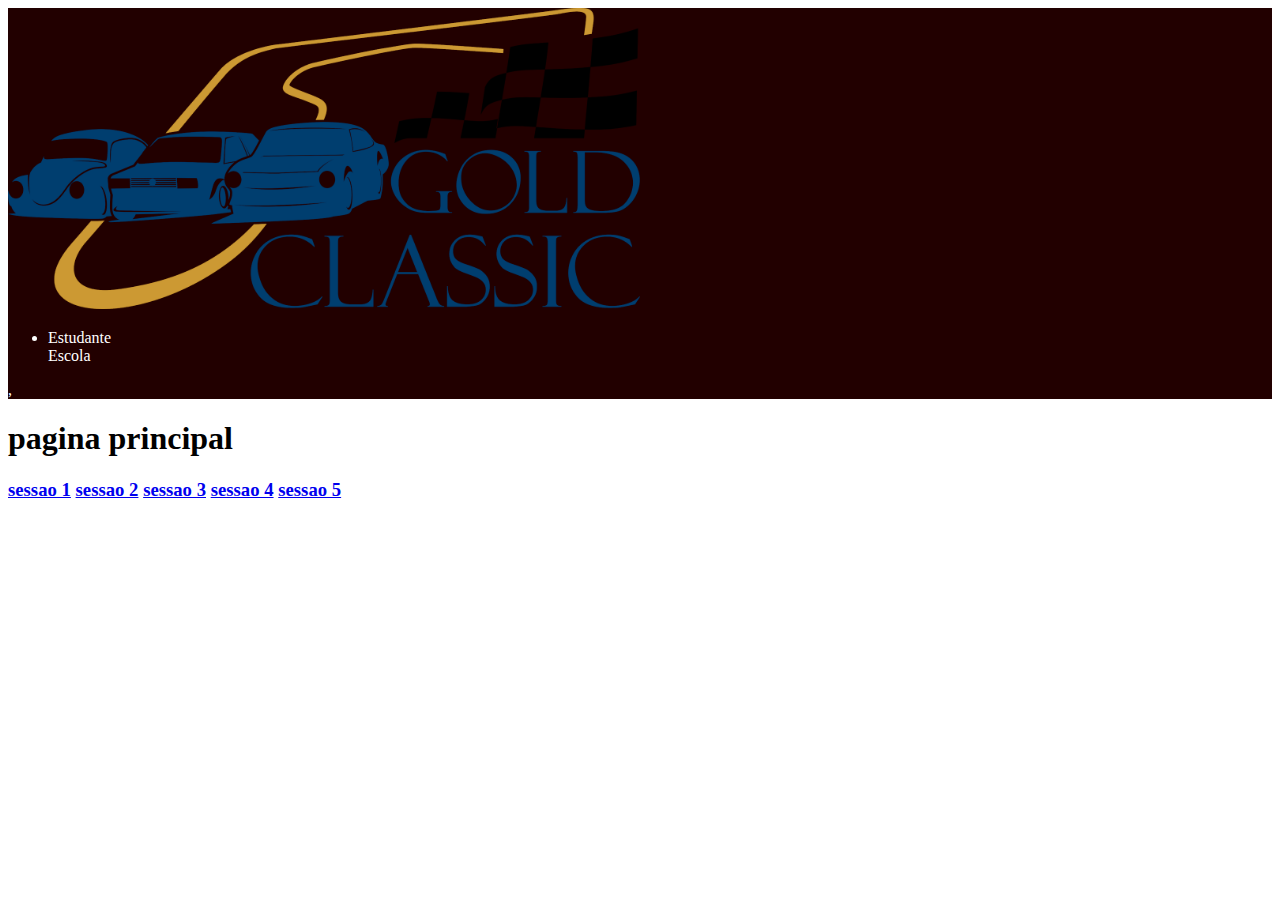
==== index.html @ b5c3a182 "Add files via upload" ====
<!DOCTYPE html>
<html lang="en">
<head>
    <meta charset="UFT-8">
    <meta http-equiv="X-UA-Compatible" content="IE=edge">
    <meta name="viewport" conten="width=deevice-width, initial-scale=1,0">
    <title>Document</title>
    <link rel="stylesheet" Href="style.css">
    <link rel=”preconnect” href=”https://fonts.googleapis.com”>
    <link rel=”preconnect” href=”https://fonts.gstatic.com” crossorigin>
    <link href=”https://fonts.googleapis.com/css2?family=Inter:wght@700&family=Poppins:wght@400;700&display=swap”rel=”stylesheet”>
</head>
<body>
    <header class="cabecaho">
        <img class="cabecalho-imagem" src="Logo Gold classc.png" alt="Logo Gold classc.png">
            <ul class="cabecalho-lista-item">
                <li class="cabecalho-lista-item">Estudante</li>
                <il class="cabecalho-lista-item">Escola</il>
            </ul>,
    </header>
</body>
</html>

</header>
<section>
    <h1>pagina principal</h1>
        <h3><a href="sessao1.html"> sessao 1</a>
        <a href="sessao2.html"> sessao 2</a>
        <a href="sessao3.html"> sessao 3</a>
        <a href="sessao4.html"> sessao 4</a>
        <a href="sessao5.html"> sessao 5</a>
        </h3>
</section>
<section class=”estudante”>
<div class=”estudante-div”>

</div>
</section>

</body>
---- style.css ----
header {
    background-color: #220000;
    color: rgb(255, 255, 255);
    
}

.cabecalho-imagem{
    width: 50%; 
}
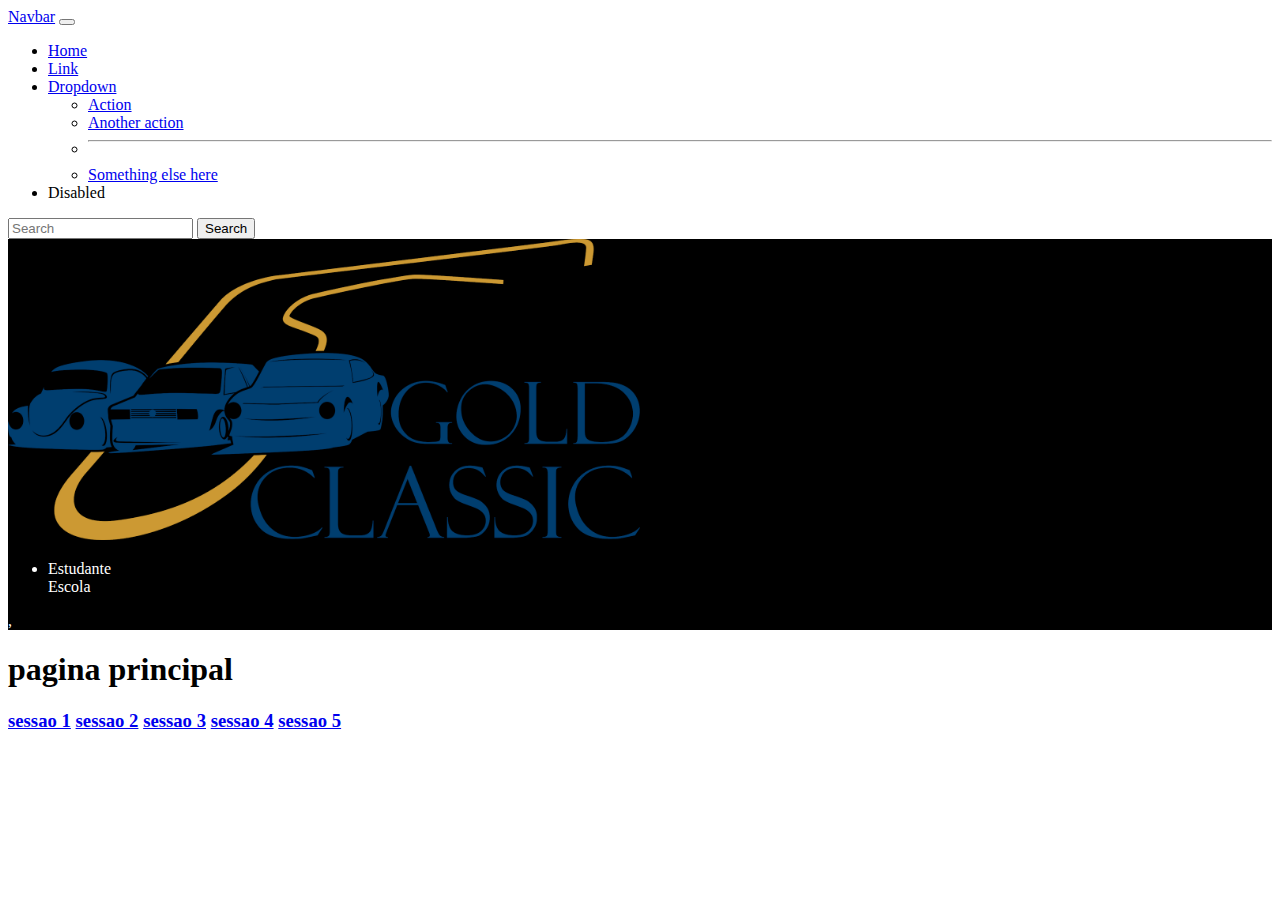
==== commit 491f5667: "Add files via upload" ====
--- a/index.html
+++ b/index.html
@@ -5,12 +5,49 @@
     <meta http-equiv="X-UA-Compatible" content="IE=edge">
     <meta name="viewport" conten="width=deevice-width, initial-scale=1,0">
     <title>Document</title>
+    <link href="https://cdn.jsdelivr.net/npm/bootstrap@5.3.1/dist/css/bootstrap.min.css" rel="stylesheet" integrity="sha384-4bw+/aepP/YC94hEpVNVgiZdgIC5+VKNBQNGCHeKRQN+PtmoHDEXuppvnDJzQIu9" crossorigin="anonymous">
     <link rel="stylesheet" Href="style.css">
     <link rel=”preconnect” href=”https://fonts.googleapis.com”>
     <link rel=”preconnect” href=”https://fonts.gstatic.com” crossorigin>
     <link href=”https://fonts.googleapis.com/css2?family=Inter:wght@700&family=Poppins:wght@400;700&display=swap”rel=”stylesheet”>
 </head>
 <body>
+    <nav class="navbar navbar-expand-lg bg-body-tertiary">
+  <div class="container-fluid">
+    <a class="navbar-brand" href="#">Navbar</a>
+    <button class="navbar-toggler" type="button" data-bs-toggle="collapse" data-bs-target="#navbarSupportedContent" aria-controls="navbarSupportedContent" aria-expanded="false" aria-label="Toggle navigation">
+      <span class="navbar-toggler-icon"></span>
+    </button>
+    <div class="collapse navbar-collapse" id="navbarSupportedContent">
+      <ul class="navbar-nav me-auto mb-2 mb-lg-0">
+        <li class="nav-item">
+          <a class="nav-link active" aria-current="page" href="#">Home</a>
+        </li>
+        <li class="nav-item">
+          <a class="nav-link" href="#">Link</a>
+        </li>
+        <li class="nav-item dropdown">
+          <a class="nav-link dropdown-toggle" href="#" role="button" data-bs-toggle="dropdown" aria-expanded="false">
+            Dropdown
+          </a>
+          <ul class="dropdown-menu">
+            <li><a class="dropdown-item" href="#">Action</a></li>
+            <li><a class="dropdown-item" href="#">Another action</a></li>
+            <li><hr class="dropdown-divider"></li>
+            <li><a class="dropdown-item" href="#">Something else here</a></li>
+          </ul>
+        </li>
+        <li class="nav-item">
+          <a class="nav-link disabled" aria-disabled="true">Disabled</a>
+        </li>
+      </ul>
+      <form class="d-flex" role="search">
+        <input class="form-control me-2" type="search" placeholder="Search" aria-label="Search">
+        <button class="btn btn-outline-success" type="submit">Search</button>
+      </form>
+    </div>
+  </div>
+</nav>
     <header class="cabecaho">
         <img class="cabecalho-imagem" src="Logo Gold classc.png" alt="Logo Gold classc.png">
             <ul class="cabecalho-lista-item">
--- a/style.css
+++ b/style.css
@@ -1,5 +1,5 @@
 header {
-    background-color: #220000;
+    background-color: #000000;
     color: rgb(255, 255, 255);
     
 }
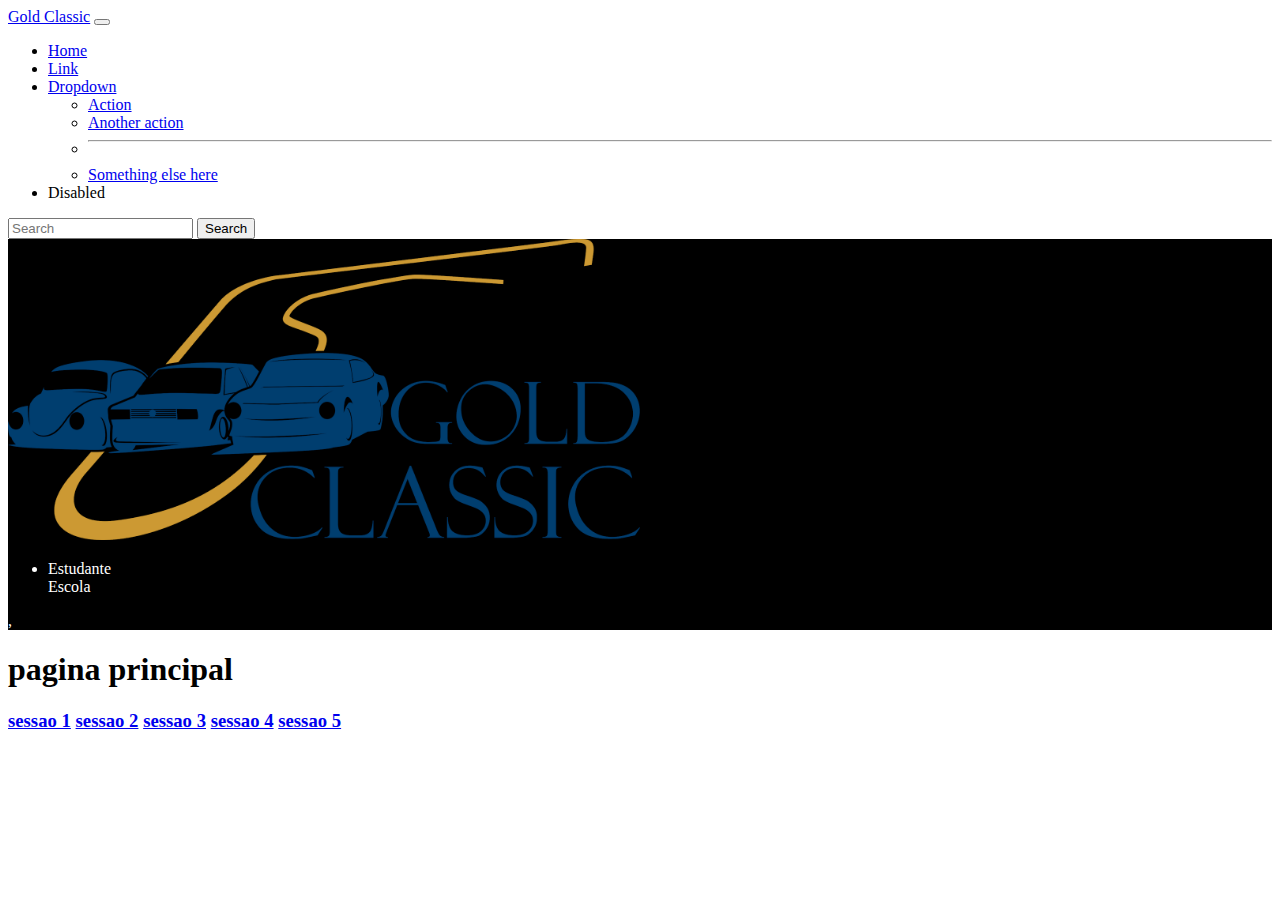
==== commit 01fb1fa1: "Add files via upload" ====
--- a/index.html
+++ b/index.html
@@ -14,7 +14,7 @@
 <body>
     <nav class="navbar navbar-expand-lg bg-body-tertiary">
   <div class="container-fluid">
-    <a class="navbar-brand" href="#">Navbar</a>
+    <a class="navbar-brand" href="#">Gold Classic</a>
     <button class="navbar-toggler" type="button" data-bs-toggle="collapse" data-bs-target="#navbarSupportedContent" aria-controls="navbarSupportedContent" aria-expanded="false" aria-label="Toggle navigation">
       <span class="navbar-toggler-icon"></span>
     </button>
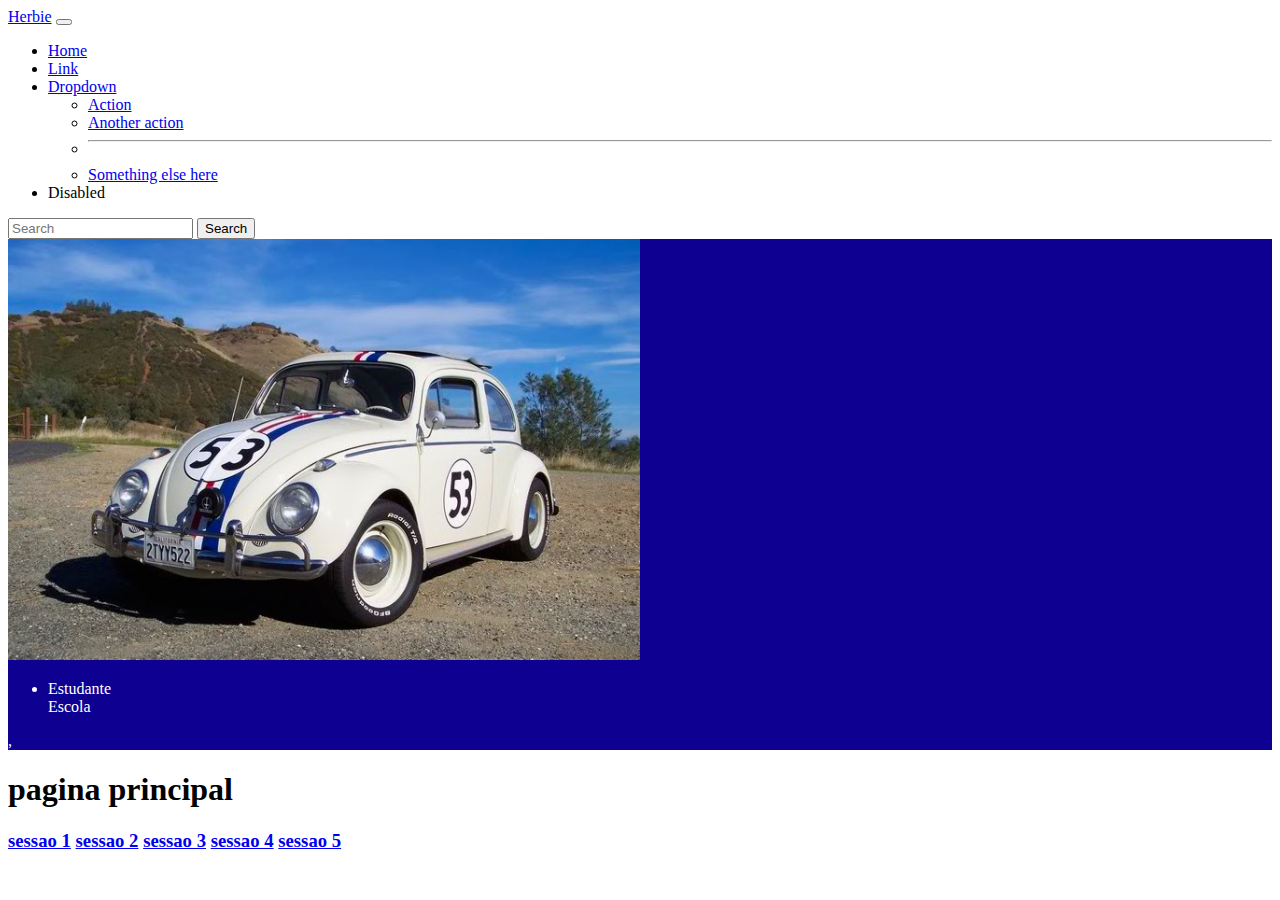
==== commit 33916507: "Add files via upload" ====
--- a/index.html
+++ b/index.html
@@ -14,7 +14,7 @@
 <body>
     <nav class="navbar navbar-expand-lg bg-body-tertiary">
   <div class="container-fluid">
-    <a class="navbar-brand" href="#">Gold Classic</a>
+    <a class="navbar-brand" href="#">Herbie</a>
     <button class="navbar-toggler" type="button" data-bs-toggle="collapse" data-bs-target="#navbarSupportedContent" aria-controls="navbarSupportedContent" aria-expanded="false" aria-label="Toggle navigation">
       <span class="navbar-toggler-icon"></span>
     </button>
@@ -49,7 +49,7 @@
   </div>
 </nav>
     <header class="cabecaho">
-        <img class="cabecalho-imagem" src="Logo Gold classc.png" alt="Logo Gold classc.png">
+        <img class="cabecalho-imagem" src="Herbie.png" alt="Herbie.png">
             <ul class="cabecalho-lista-item">
                 <li class="cabecalho-lista-item">Estudante</li>
                 <il class="cabecalho-lista-item">Escola</il>
@@ -61,7 +61,8 @@
 </header>
 <section>
     <h1>pagina principal</h1>
-        <h3><a href="sessao1.html"> sessao 1</a>
+        <h3>
+        <a href="sessao1.html"> sessao 1</a>
         <a href="sessao2.html"> sessao 2</a>
         <a href="sessao3.html"> sessao 3</a>
         <a href="sessao4.html"> sessao 4</a>
--- a/style.css
+++ b/style.css
@@ -1,5 +1,5 @@
 header {
-    background-color: #000000;
+    background-color: #0e0091;
     color: rgb(255, 255, 255);
     
 }
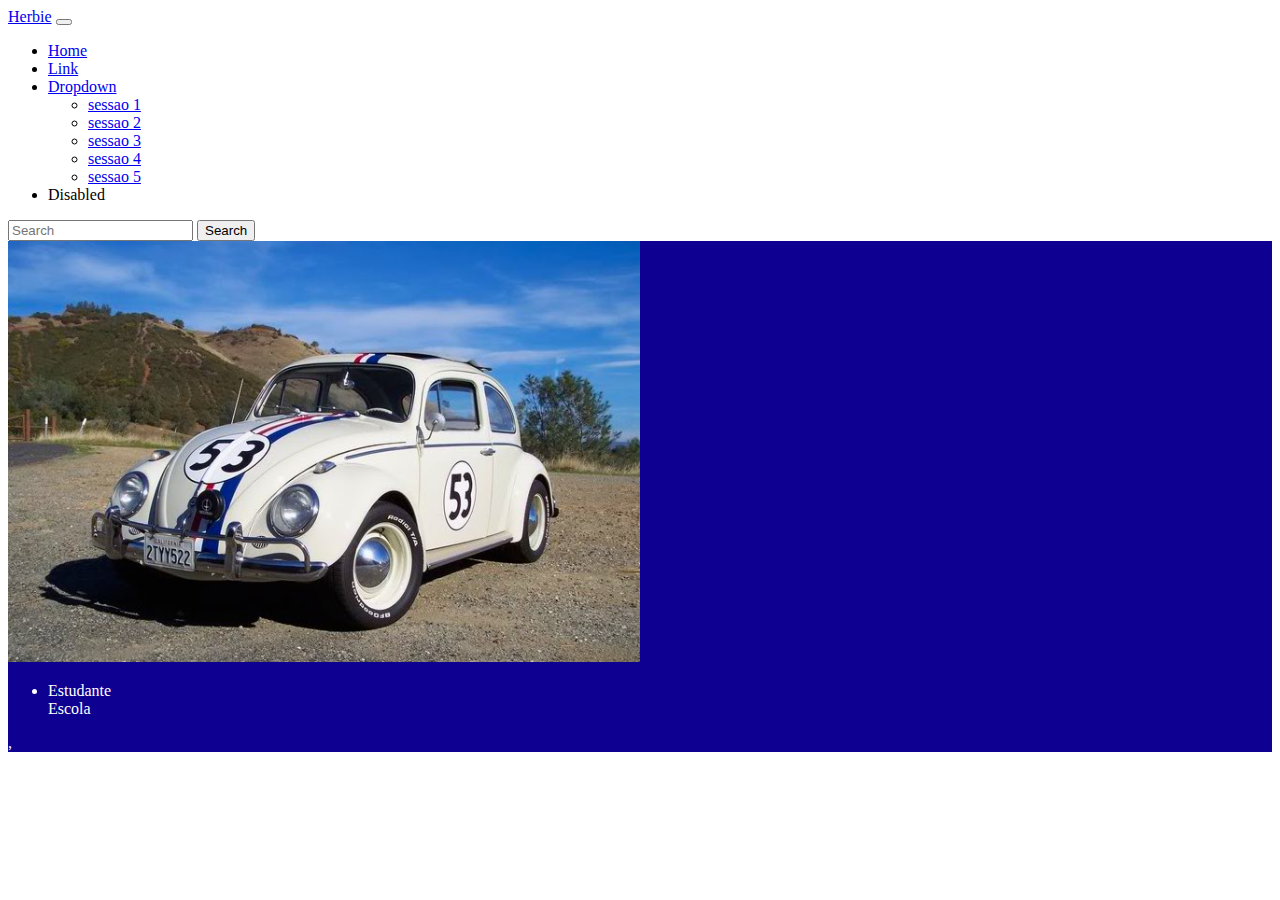
==== commit 786db334: "Add files via upload" ====
--- a/index.html
+++ b/index.html
@@ -1,15 +1,15 @@
+
 <!DOCTYPE html>
 <html lang="en">
 <head>
-    <meta charset="UFT-8">
+    <meta charset="UTF-8">
     <meta http-equiv="X-UA-Compatible" content="IE=edge">
-    <meta name="viewport" conten="width=deevice-width, initial-scale=1,0">
-    <title>Document</title>
+    <meta name="viewport" content="width=device-width, initial-scale=1.0">
+    <title>Página Inicial</title>
     <link href="https://cdn.jsdelivr.net/npm/bootstrap@5.3.1/dist/css/bootstrap.min.css" rel="stylesheet" integrity="sha384-4bw+/aepP/YC94hEpVNVgiZdgIC5+VKNBQNGCHeKRQN+PtmoHDEXuppvnDJzQIu9" crossorigin="anonymous">
-    <link rel="stylesheet" Href="style.css">
-    <link rel=”preconnect” href=”https://fonts.googleapis.com”>
-    <link rel=”preconnect” href=”https://fonts.gstatic.com” crossorigin>
-    <link href=”https://fonts.googleapis.com/css2?family=Inter:wght@700&family=Poppins:wght@400;700&display=swap”rel=”stylesheet”>
+    <link rel="stylesheet" type="text/css" href="style.css" media="screen" />
+    <script src="https://cdn.jsdelivr.net/npm/@popperjs/core@2.11.8/dist/umd/popper.min.js" integrity="sha384-I7E8VVD/ismYTF4hNIPjVp/Zjvgyol6VFvRkX/vR+Vc4jQkC+hVqc2pM8ODewa9r" crossorigin="anonymous"></script>
+<script src="https://cdn.jsdelivr.net/npm/bootstrap@5.3.1/dist/js/bootstrap.min.js" integrity="sha384-Rx+T1VzGupg4BHQYs2gCW9It+akI2MM/mndMCy36UVfodzcJcF0GGLxZIzObiEfa" crossorigin="anonymous"></script>
 </head>
 <body>
     <nav class="navbar navbar-expand-lg bg-body-tertiary">
@@ -24,17 +24,18 @@
           <a class="nav-link active" aria-current="page" href="#">Home</a>
         </li>
         <li class="nav-item">
-          <a class="nav-link" href="#">Link</a>
+          <a class="nav-link" href="https://pt.wikipedia.org/wiki/Herbie">Link</a>
         </li>
         <li class="nav-item dropdown">
           <a class="nav-link dropdown-toggle" href="#" role="button" data-bs-toggle="dropdown" aria-expanded="false">
             Dropdown
           </a>
           <ul class="dropdown-menu">
-            <li><a class="dropdown-item" href="#">Action</a></li>
-            <li><a class="dropdown-item" href="#">Another action</a></li>
-            <li><hr class="dropdown-divider"></li>
-            <li><a class="dropdown-item" href="#">Something else here</a></li>
+            <li><a href="sessao1.html"> sessao 1</a></li>
+            <li><a href="sessao2.html"> sessao 2</a></li>
+            <li><a href="sessao3.html"> sessao 3</a></li>
+            <li><a href="sessao4.html"> sessao 4</a></li>
+            <li><a href="sessao5.html"> sessao 5</a></li>
           </ul>
         </li>
         <li class="nav-item">
@@ -59,16 +60,6 @@
 </html>
 
 </header>
-<section>
-    <h1>pagina principal</h1>
-        <h3>
-        <a href="sessao1.html"> sessao 1</a>
-        <a href="sessao2.html"> sessao 2</a>
-        <a href="sessao3.html"> sessao 3</a>
-        <a href="sessao4.html"> sessao 4</a>
-        <a href="sessao5.html"> sessao 5</a>
-        </h3>
-</section>
 <section class=”estudante”>
 <div class=”estudante-div”>
 
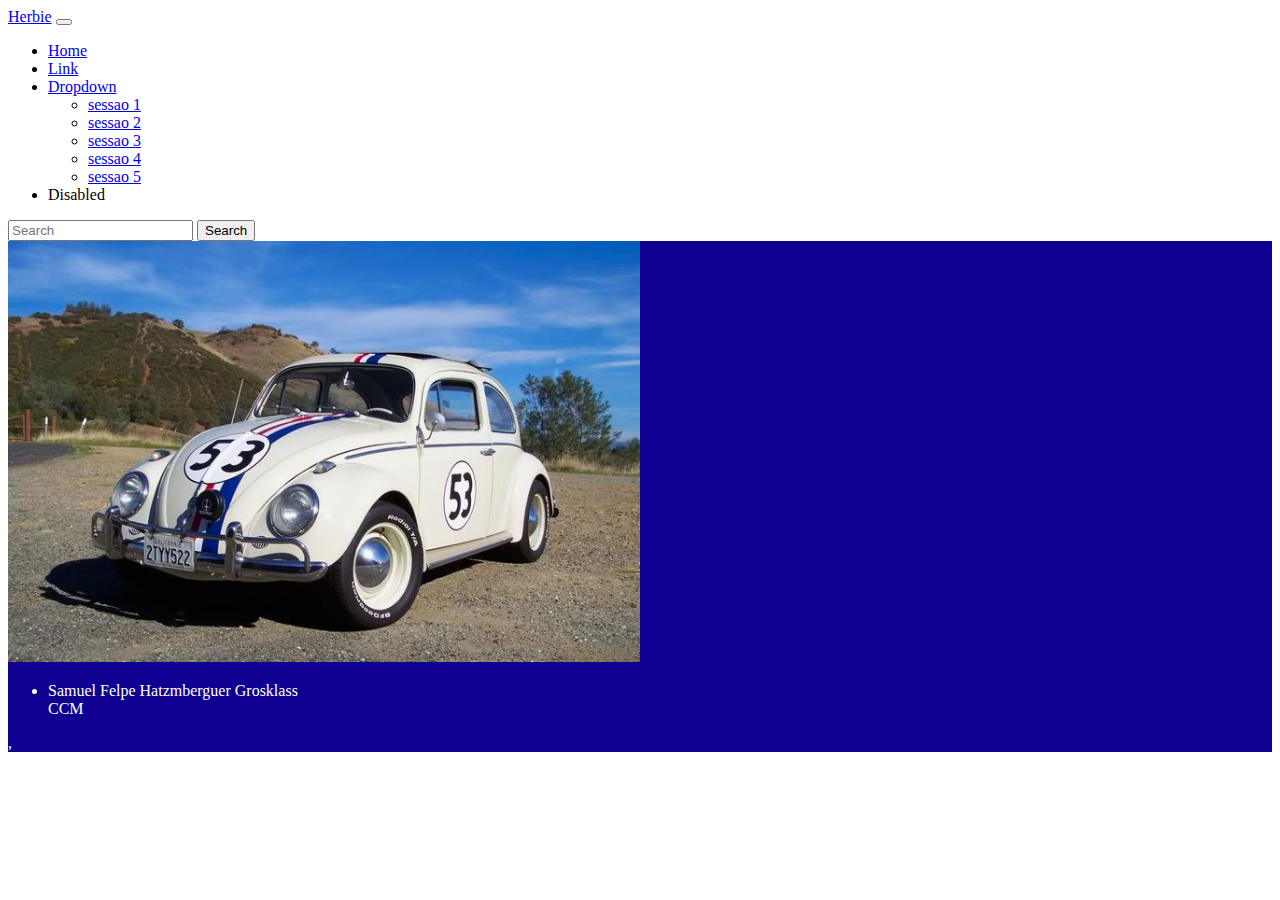
==== commit 77a7f338: "Add files via upload" ====
--- a/index.html
+++ b/index.html
@@ -52,8 +52,8 @@
     <header class="cabecaho">
         <img class="cabecalho-imagem" src="Herbie.png" alt="Herbie.png">
             <ul class="cabecalho-lista-item">
-                <li class="cabecalho-lista-item">Estudante</li>
-                <il class="cabecalho-lista-item">Escola</il>
+                <li class="cabecalho-lista-item">Samuel Felpe Hatzmberguer Grosklass</li>
+                <il class="cabecalho-lista-item">CCM</il>
             </ul>,
     </header>
 </body>
